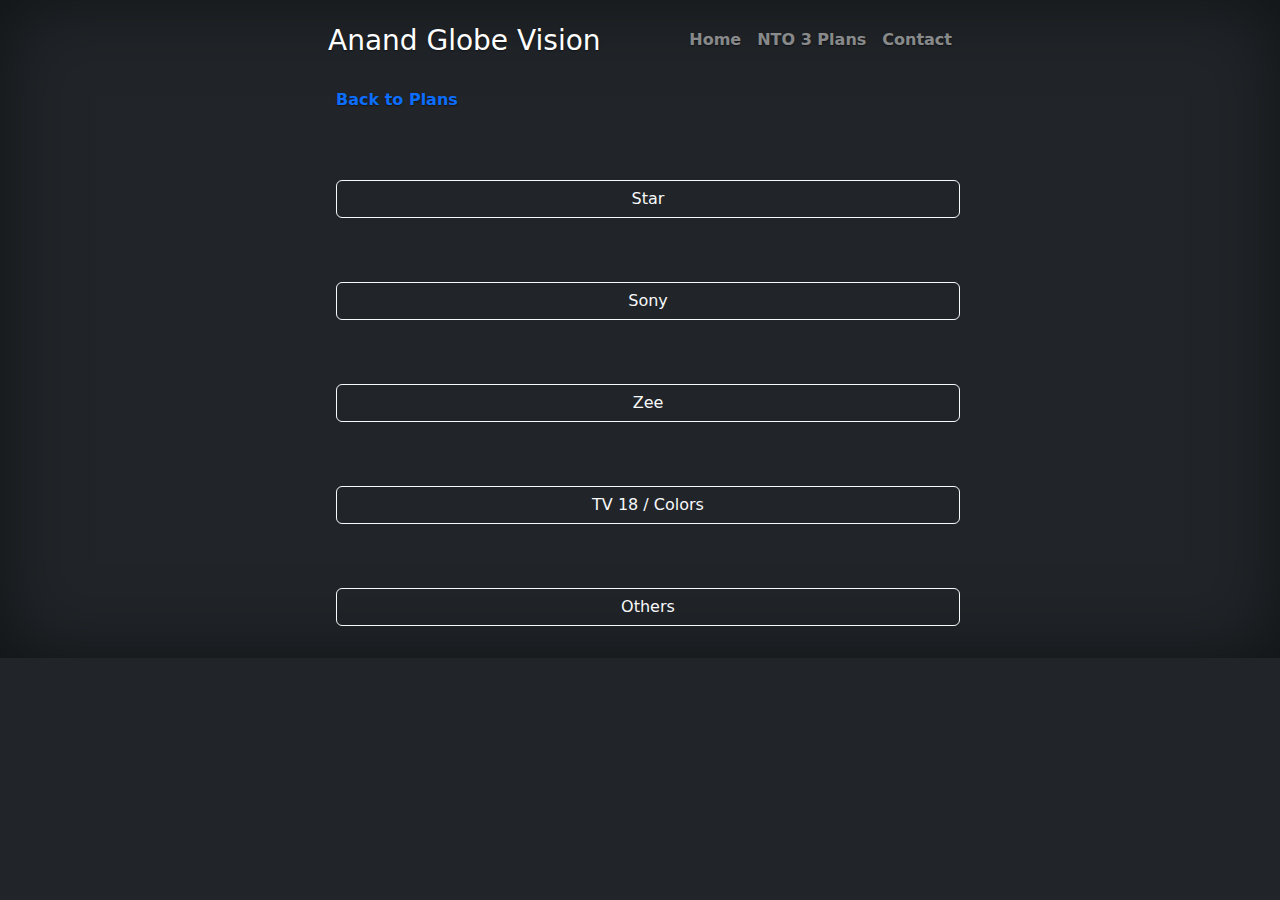
==== alacarte.html @ fd02cb20 "Alacarte added" ====
<!doctype html>
<html lang="en">

<head>
    <meta charset="utf-8">
    <meta name="viewport" content="width=device-width, initial-scale=1">
    <title>Anand Globe Vision</title>

    <link rel="canonical" href="https://getbootstrap.com/docs/5.2/examples/cover/">


    <link href="./assets/dist/css/bootstrap.min.css" rel="stylesheet">
    <link href="https://cdn.jsdelivr.net/npm/bootstrap@5.2.3/dist/css/bootstrap.min.css" rel="stylesheet"
        integrity="sha384-rbsA2VBKQhggwzxH7pPCaAqO46MgnOM80zW1RWuH61DGLwZJEdK2Kadq2F9CUG65" crossorigin="anonymous">

    <!-- Custom styles for this template -->
    <link href="cover.css" rel="stylesheet">
</head>

<body class="d-flex h-200 text-center text-bg-dark bg-dark">

    <div class="cover-container d-flex w-100 h-100 p-3 mx-auto flex-column">
        <header class="mb-auto">
            <div>
                <h3 class="float-md-start mb-0 p-2">Anand Globe Vision</h3>
                <nav class="nav nav-masthead justify-content-center float-md-end p-2">
                    <a class="nav-link fw-bold py-1 px-0" aria-current="page" href="index.html">Home</a>
                    <a class="nav-link fw-bold py-1 px-0" href="./nto3.html">NTO 3 Plans</a>
                    <a class="nav-link fw-bold py-1 px-0" href="contact.html">Contact</a>
                </nav>
            </div>
            <div class="d-flex w-100 h-100 p-3">
                <a class="nav nav-link fw-bold py-1 px-0 active" aria-current="page" href="nto3.html">Back to Plans</a>
            </div>
        </header>


        <p class="d-grid mt-5 ms-3 ">
            <button class="btn btn-outline-light" data-bs-toggle="collapse" data-bs-target="#collapseExample1"
                aria-expanded="false" aria-controls="collapseExample">
                Star
            </button>
        </p>
        <div class="collapse" id="collapseExample1">
            <div class="card card-body bg-dark">
                <div class="row row-cols-1 row-cols-sm-2 row-cols-md-4">
                    <div class="col">STAR PLUS-Rs 19</div>
                    <div class="col">STAR BHARAT-Rs 12</div>
                    <div class="col">STAR UTSAV-Rs 0.5</div>
                    <div class="col">BINDASS-Rs 0.1</div>
                </div>
                <div class="row row-cols-1 row-cols-sm-2 row-cols-md-4">
                    <div class="col">STAR GOLD-Rs 19</div>
                    <div class="col">STAR GOLD 2-Rs 2</div>
                    <div class="col">STAR UTSAV MOVIES-Rs 0.5</div>
                    <div class="col">STAR GOLD SELECT-Rs 7</div>
                </div>
                <div class="row row-cols-1 row-cols-sm-2 row-cols-md-4">
                    <div class="col">STAR GOLD ROMANCE-Rs 2</div>
                    <div class="col">STAR GOLD THRILLS-Rs 2</div>
                    <div class="col">STAR JALSHA-Rs 19</div>
                    <div class="col">JALSHA MOVIES-Rs 15</div>
                </div>
                <div class="row row-cols-1 row-cols-sm-2 row-cols-md-4">
                    <div class="col">STAR PRAVAH-Rs 19</div>
                    <div class="col">PRAVAH PICTURE-Rs 2</div>
                    <div class="col">MAA TV-Rs 19</div>
                    <div class="col">MAA GOLD-Rs 7</div>
                </div>
                <div class="row row-cols-1 row-cols-sm-2 row-cols-md-4">
                    <div class="col">MAA MUSIC-Rs 4</div>
                    <div class="col">MAA MOVIES-Rs 19</div>
                    <div class="col">STAR VIJAY-Rs 19</div>
                    <div class="col">STAR VIJAY SUPER-Rs 8</div>
                </div>
                <div class="row row-cols-1 row-cols-sm-2 row-cols-md-4">
                    <div class="col">STAR VIJAY TAKKAR-Rs 1</div>
                    <div class="col">ASIANET-Rs 19</div>
                    <div class="col">ASIANET PLUS-Rs 7</div>
                    <div class="col">ASIANET MOVIES-Rs 19</div>
                </div>
                <div class="row row-cols-1 row-cols-sm-2 row-cols-md-4">
                    <div class="col">STAR SUVARNA-Rs 19</div>
                    <div class="col">STAR SUVARNA PLUS-Rs 5</div>
                    <div class="col">STAR KIRAN-Rs 12</div>
                    <div class="col">STAR MOVIES-Rs 19</div>
                </div>
                <div class="row row-cols-1 row-cols-sm-2 row-cols-md-4">
                    <div class="col">STAR MOVIES SELECT-Rs 2</div>
                    <div class="col">STAR SPORTS 1-Rs 19</div>
                    <div class="col">STAR SPORTS 2-Rs 4</div>
                    <div class="col">STAR SPORTS 3-Rs 2</div>
                </div>
                <div class="row row-cols-1 row-cols-sm-2 row-cols-md-4">
                    <div class="col">STAR SPORTS 1 HINDI-Rs 19</div>
                    <div class="col">STAR SPORTS 1 TAMIL-Rs 19</div>
                    <div class="col">STAR SPORTS 1 KANNADA-Rs 19</div>
                    <div class="col">STAR SPORTS 1 TELUGU-Rs 19</div>
                </div>
                <div class="row row-cols-1 row-cols-sm-2 row-cols-md-4">
                    <div class="col">STAR SPORTS SELECT 1-Rs 19</div>
                    <div class="col">STAR SPORTS SELECT 2-Rs 7</div>
                    <div class="col">STAR SPORTS FIRST-Rs 0.5</div>
                    <div class="col">NATIONAL GEOGRAPHIC-Rs 2</div>
                </div>
                <div class="row row-cols-1 row-cols-sm-2 row-cols-md-4">
                    <div class="col">NAT GEO WILD-Rs 1</div>
                    <div class="col">FOX LIFE-Rs 1</div>
                    <div class="col">DISNEY CHANNEL-Rs 10</div>
                    <div class="col">SUPER HUNGAMA-Rs 4</div>
                </div>
                <div class="row row-cols-1 row-cols-sm-2 row-cols-md-4">
                    <div class="col">DISNEY JUNIOR-Rs 4</div>
                    <div class="col">HUNGAMA TV-Rs 1</div>
                    <div class="col">STAR PLUS HD-Rs 19</div>
                    <div class="col">STAR BHARAT HD-Rs 19</div>
                </div>
                <div class="row row-cols-1 row-cols-sm-2 row-cols-md-4">
                    <div class="col">STAR GOLD HD-Rs 19</div>
                    <div class="col">STAR GOLD 2 HD-Rs 4</div>
                    <div class="col">STAR GOLD SELECT HD-Rs 8</div>
                    <div class="col">STAR JALSHA HD-Rs 19</div>
                </div>
                <div class="row row-cols-1 row-cols-sm-2 row-cols-md-4">
                    <div class="col">JALSHA MOVIES HD-Rs 19</div>
                    <div class="col">STAR VIJAY HD-Rs 19</div>
                    <div class="col">STAR SUVARNA HD-Rs 19</div>
                    <div class="col">ASIANET HD-Rs 19</div>
                </div>
                <div class="row row-cols-1 row-cols-sm-2 row-cols-md-4">
                    <div class="col">STAR MOVIES HD-Rs 19</div>
                    <div class="col">STAR MOVIES SELECT HD-Rs 19</div>
                    <div class="col">DISNEY INTERNATIONAL HD-Rs 14</div>
                    <div class="col">STAR SPORTS 1 HD-Rs 19</div>
                </div>
                <div class="row row-cols-1 row-cols-sm-2 row-cols-md-4">
                    <div class="col">STAR SPORTS 2 HD-Rs 19</div>
                    <div class="col">STAR SPORTS 1 HINDI HD-Rs 19</div>
                    <div class="col">STAR SPORTS SELECT 1 HD-Rs 19</div>
                    <div class="col">STAR SPORTS SELECT 2 HD-Rs 10</div>
                </div>
                <div class="row row-cols-1 row-cols-sm-2 row-cols-md-4">
                    <div class="col">STAR SPORTS 1 TAMIL HD-Rs 19</div>
                    <div class="col">STAR SPORTS 1 TELUGU HD-Rs 19</div>
                    <div class="col">STAR MAA HD-Rs 21</div>
                    <div class="col">STAR MAA MOVIES HD-Rs 19</div>
                </div>
                <div class="row row-cols-1 row-cols-sm-2 row-cols-md-4">
                    <div class="col">STAR PRAVAH HD-Rs 19</div>
                    <div class="col">DISNEY CHANNEL HD-Rs 12</div>
                    <div class="col">NATIONAL GEOGRAPHIC HD-Rs 14</div>
                    <div class="col">NAT GEO WILD HD-Rs 8</div>
                </div>
                <div class="row row-cols-1 row-cols-sm-2 row-cols-md-4">
                    <div class="col">FOX LIFE HD-Rs 2</div>
                    <div class="col">STAR KIRAN HD-Rs 15</div>
                    <div class="col">PRAVAH PICTURE HD-Rs 4</div>
                    <div class="col">STAR VIJAY SUPER HD-Rs 19</div>
                </div>
                <div class="row row-cols-1 row-cols-sm-2 row-cols-md-4">
                    <div class="col">ASIANET MOVIES HD-Rs 19</div>
                </div>
            </div>
        </div>


        <p class="d-grid mt-5 ms-3 ">
            <button class="btn btn-outline-light" data-bs-toggle="collapse" data-bs-target="#collapseExample2"
                aria-expanded="false" aria-controls="collapseExample">
                Sony
            </button>
        </p>
        <div class="collapse" id="collapseExample2">
            <div class="card card-body bg-dark">
                <div class="row row-cols-1 row-cols-sm-2 row-cols-md-4">
                    <div class="col">SONY AATH-Rs 5.5</div>
                    <div class="col">SONY BBC EARTH-Rs 3</div>
                    <div class="col">SONY BBC EARTH HD-Rs 19</div>
                    <div class="col">SONY MARATHI-Rs 5.5</div>
                </div>
                <div class="row row-cols-1 row-cols-sm-2 row-cols-md-4">
                    <div class="col">SONY MAX-Rs 15</div>
                    <div class="col">SONY MAX 2-Rs 1</div>
                    <div class="col">SONY MAX HD-Rs 19</div>
                    <div class="col">SONY PAL-Rs 0.5</div>
                </div>
                <div class="row row-cols-1 row-cols-sm-2 row-cols-md-4">
                    <div class="col">SONY PIX-Rs 10</div>
                    <div class="col">SONY PIX HD-Rs 19</div>
                    <div class="col">SONY SAB-Rs 19</div>
                    <div class="col">SONY SAB HD-Rs 19</div>
                </div>
                <div class="row row-cols-1 row-cols-sm-2 row-cols-md-4">
                    <div class="col">SONY TEN 5-Rs 19</div>
                    <div class="col">SONY TEN 5 HD-Rs 19</div>
                    <div class="col">SONY TEN 1-Rs 19</div>
                    <div class="col">SONY TEN 1 HD-Rs 19</div>
                </div>
                <div class="row row-cols-1 row-cols-sm-2 row-cols-md-4">
                    <div class="col">SONY TEN 2-Rs 17</div>
                    <div class="col">SONY TEN 2 HD-Rs 19</div>
                    <div class="col">SONY TEN 3-Rs 17</div>
                    <div class="col">SONY TEN 3 HD-Rs 19</div>
                </div>
                <div class="row row-cols-1 row-cols-sm-2 row-cols-md-4">
                    <div class="col">SONY TEN 4-Rs 17</div>
                    <div class="col">SONY TEN 4 HD-Rs 19</div>
                    <div class="col">SONY TV-Rs 19</div>
                    <div class="col">SONY TV HD-Rs 19</div>
                </div>
                <div class="row row-cols-1 row-cols-sm-2 row-cols-md-4">
                    <div class="col">SONY WAH-Rs 0.5</div>
                    <div class="col">SONY YAY-Rs 3</div>
                </div>
            </div>
        </div>
        <p class="d-grid mt-5 ms-3 ">
            <button class="btn btn-outline-light" data-bs-toggle="collapse" data-bs-target="#collapseExample3"
                aria-expanded="false" aria-controls="collapseExample">
                Zee
            </button>
        </p>
        <div class="collapse" id="collapseExample3">
            <div class="card card-body bg-dark">
                <div class="row row-cols-1 row-cols-sm-2 row-cols-md-4">
                    <div class="col">BIG MAGIC-Rs 0.1</div>
                    <div class="col">ZEE ACTION-Rs 0.1</div>
                    <div class="col">ZEE ANMOL-Rs 0.1</div>
                    <div class="col">ZEE ANMOL CINEMA-Rs 0.1</div>
                </div>
                <div class="row row-cols-1 row-cols-sm-2 row-cols-md-4">
                    <div class="col">ZEE BISKOPE-Rs 0.1</div>
                    <div class="col">ZEE CLASSIC-Rs 0.1</div>
                    <div class="col">ZING-Rs 0.1</div>
                    <div class="col">ZEE GANGA-Rs 0.5</div>
                </div>
                <div class="row row-cols-1 row-cols-sm-2 row-cols-md-4">
                    <div class="col">ZEE YUVA-Rs 1</div>
                    <div class="col">ZEE ZEST-Rs 1</div>
                    <div class="col">ZEE BOLLYWOOD-Rs 3</div>
                    <div class="col">&XPLOR HD-Rs 4</div>
                </div>
                <div class="row row-cols-1 row-cols-sm-2 row-cols-md-4">
                    <div class="col">&PRIVE HD-Rs 6</div>
                    <div class="col">&TV-Rs 6</div>
                    <div class="col">ZEE TALKIES-Rs 9</div>
                    <div class="col">&PICTURES-Rs 10</div>
                </div>
                <div class="row row-cols-1 row-cols-sm-2 row-cols-md-4">
                    <div class="col">ZEE BANGLA CINEMA-Rs 10</div>
                    <div class="col">ZEE CAFE-Rs 10</div>
                    <div class="col">ZEE CAFE HD-Rs 10</div>
                    <div class="col">ZEE CINEMALU-Rs 10</div>
                </div>
                <div class="row row-cols-1 row-cols-sm-2 row-cols-md-4">
                    <div class="col">ZEE KERALAM-Rs 10</div>
                    <div class="col">ZEE KERALAM HD-Rs 10</div>
                    <div class="col">ZEE PICCHAR-Rs 10</div>
                    <div class="col">ZEE PUNJABI-Rs 10</div>
                </div>
                <div class="row row-cols-1 row-cols-sm-2 row-cols-md-4">
                    <div class="col">ZEE TELUGU-Rs 19</div>
                    <div class="col">ZEE THIRAI-Rs 10</div>
                    <div class="col">ZEE ZEST HD-Rs 10</div>
                    <div class="col">LF HD-Rs 10</div>
                </div>
                <div class="row row-cols-1 row-cols-sm-2 row-cols-md-4">
                    <div class="col">&FLIX-Rs 15</div>
                    <div class="col">ZEE CINEMALU HD-Rs 16</div>
                    <div class="col">ZEE THIRAI HD-Rs 16</div>
                    <div class="col">ZEE PICCHAR HD-Rs 16</div>
                </div>
                <div class="row row-cols-1 row-cols-sm-2 row-cols-md-4">
                    <div class="col">&FLIX HD-Rs 19</div>
                    <div class="col">&PICTURES HD-Rs 19</div>
                    <div class="col">&TV HD-Rs 19</div>
                    <div class="col">ZEE BANGLA-Rs 19</div>
                </div>
                <div class="row row-cols-1 row-cols-sm-2 row-cols-md-4">
                    <div class="col">ZEE BANGLA HD-Rs 19</div>
                    <div class="col">ZEE CINEMA-Rs 19</div>
                    <div class="col">ZEE CINEMA HD-Rs 19</div>
                    <div class="col">ZEE KANNADA-Rs 19</div>
                </div>
                <div class="row row-cols-1 row-cols-sm-2 row-cols-md-4">
                    <div class="col">ZEE KANNADA HD-Rs 19</div>
                    <div class="col">ZEE MARATHI-Rs 19</div>
                    <div class="col">ZEE MARATHI HD-Rs 19</div>
                    <div class="col">ZEE SARTHAK-Rs 19</div>
                </div>
                <div class="row row-cols-1 row-cols-sm-2 row-cols-md-4">
                    <div class="col">ZEE TALKIES HD-Rs 19</div>
                    <div class="col">ZEE TAMIL-Rs 19</div>
                    <div class="col">ZEE TAMIL HD-Rs 19</div>
                    <div class="col">ZEE TELUGU HD-Rs 19</div>
                </div>
                <div class="row row-cols-1 row-cols-sm-2 row-cols-md-4">
                    <div class="col">ZEE TV-Rs 19</div>
                    <div class="col">ZEE TV HD-Rs 19</div>
                </div>
            </div>
        </div>
        <p class="d-grid mt-5 ms-3 ">
            <button class="btn btn-outline-light" data-bs-toggle="collapse" data-bs-target="#collapseExample4"
                aria-expanded="false" aria-controls="collapseExample">
                TV 18 / Colors
            </button>
        </p>
        <div class="collapse" id="collapseExample4">
            <div class="card card-body bg-dark">
                <div class="row row-cols-1 row-cols-sm-2 row-cols-md-4">
                    <div class="col">CNBC AWAAZ-Rs 0.1</div>
                    <div class="col">CNBC BAZAAR-Rs 1</div>
                    <div class="col">CNBC TV18-Rs 4</div>
                    <div class="col">CNBC TV18 PRIME HD-Rs 1</div>
                </div>
                <div class="row row-cols-1 row-cols-sm-2 row-cols-md-4">
                    <div class="col">CNN NEWS18-Rs 0.5</div>
                    <div class="col">COLORS-Rs 19</div>
                    <div class="col">COLORS BANGLA-Rs 7</div>
                    <div class="col">COLORS BANGLA CINEMA-Rs 1</div>
                </div>
                <div class="row row-cols-1 row-cols-sm-2 row-cols-md-4">
                    <div class="col">COLORS BANGLA HD-Rs 14</div>
                    <div class="col">COLORS CINEPLEX-Rs 3</div>
                    <div class="col">COLORS CINEPLEX HD-Rs 5</div>
                    <div class="col">COLORS CINEPLEX SUPERHITS-Rs 0.1</div>
                </div>
                <div class="row row-cols-1 row-cols-sm-2 row-cols-md-4">
                    <div class="col">COLORS GUJARATI-Rs 6</div>
                    <div class="col">COLORS GUJARATI CINEMA-Rs 1</div>
                    <div class="col">COLORS HD-Rs 19</div>
                    <div class="col">COLORS INFINITY-Rs 5</div>
                </div>
                <div class="row row-cols-1 row-cols-sm-2 row-cols-md-4">
                    <div class="col">COLORS INFINITY HD-Rs 9</div>
                    <div class="col">COLORS KANNADA-Rs 19</div>
                    <div class="col">COLORS KANNADA CINEMA-Rs 3</div>
                    <div class="col">COLORS KANNADA HD-Rs 19</div>
                </div>
                <div class="row row-cols-1 row-cols-sm-2 row-cols-md-4">
                    <div class="col">COLORS MARATHI-Rs 10</div>
                    <div class="col">COLORS MARATHI HD-Rs 17</div>
                    <div class="col">COLORS ODIA-Rs 6</div>
                    <div class="col">COLORS RISHTEY-Rs 1</div>
                </div>
                <div class="row row-cols-1 row-cols-sm-2 row-cols-md-4">
                    <div class="col">COLORS SUPER-Rs 3</div>
                    <div class="col">COLORS TAMIL-Rs 3</div>
                    <div class="col">COLORS TAMIL HD-Rs 7</div>
                    <div class="col">COMEDY CENTRAL-Rs 5</div>
                </div>
                <div class="row row-cols-1 row-cols-sm-2 row-cols-md-4">
                    <div class="col">COMEDY CENTRAL HD-Rs 9</div>
                    <div class="col">HISTORY TV18-Rs 3</div>
                    <div class="col">HISTORY TV18 HD-Rs 7</div>
                    <div class="col">MTV-Rs 3</div>
                </div>
                <div class="row row-cols-1 row-cols-sm-2 row-cols-md-4">
                    <div class="col">MTV BEATS-Rs 0.1</div>
                    <div class="col">MTV BEATS HD-Rs 1</div>
                    <div class="col">MTV HD-Rs 5</div>
                    <div class="col">NEWS18 ASSAM/NE-Rs 0.1</div>
                </div>
                <div class="row row-cols-1 row-cols-sm-2 row-cols-md-4">
                    <div class="col">NEWS18 BANGLA-Rs 0.1</div>
                    <div class="col">NEWS18 BR/JH-Rs 0.1</div>
                    <div class="col">NEWS18 GUJARATI-Rs 0.1</div>
                    <div class="col">NEWS18 INDIA-Rs 0.1</div>
                </div>
                <div class="row row-cols-1 row-cols-sm-2 row-cols-md-4">
                    <div class="col">NEWS18 KANNADA-Rs 0.1</div>
                    <div class="col">NEWS18 KERALA-Rs 0.1</div>
                    <div class="col">NEWS18 LOKMAT-Rs 0.1</div>
                    <div class="col">NEWS18 MPCG-Rs 0.1</div>
                </div>
                <div class="row row-cols-1 row-cols-sm-2 row-cols-md-4">
                    <div class="col">NEWS18 ODIA-Rs 0.1</div>
                    <div class="col">NEWS18 PB/HR/HP-Rs 0.1</div>
                    <div class="col">NEWS18 RAJASTHAN-Rs 0.1</div>
                    <div class="col">NEWS18 TAMIL NADU-Rs 0.1</div>
                </div>
                <div class="row row-cols-1 row-cols-sm-2 row-cols-md-4">
                    <div class="col">NEWS18 UP/UK-Rs 0.1</div>
                    <div class="col">NEWS18 JKLH-Rs 0.1</div>
                    <div class="col">NICK-Rs 6</div>
                    <div class="col">NICK HD+-Rs 10</div>
                </div>
                <div class="row row-cols-1 row-cols-sm-2 row-cols-md-4">
                    <div class="col">NICK JR-Rs 1</div>
                    <div class="col">SONIC-Rs 2</div>
                    <div class="col">SPORTS18 1 HD-Rs 10</div>
                    <div class="col">SPORTS18 1 -Rs 8</div>
                </div>
                <div class="row row-cols-1 row-cols-sm-2 row-cols-md-4">
                    <div class="col">VH1-Rs 1</div>
                    <div class="col">VH1 HD-Rs 2</div>
                    <div class="col">COLORS CINEPLEX BOLLYWOOD-Rs 0.1</div>
                </div>
            </div>
        </div>
        <p class="d-grid mt-5 ms-3 ">
            <button class="btn btn-outline-light" data-bs-toggle="collapse" data-bs-target="#collapseExample5"
                aria-expanded="false" aria-controls="collapseExample">
                Others
            </button>
        </p>
        <div class="collapse" id="collapseExample5">
            <div class="card card-body bg-dark">
                <div class="row row-cols-1 row-cols-sm-2 row-cols-md-4">
                    <div class="col">WION-Rs 1</div>
                    <div class="col">ZEE 24 GHANTA-Rs 0.1</div>
                    <div class="col">ZEE 24 KALAK-Rs 0.1</div>
                    <div class="col">ZEE 24 TAAS-Rs 0.1</div>
                </div>
                <div class="row row-cols-1 row-cols-sm-2 row-cols-md-4">
                    <div class="col">ZEE BIHAR JHARKHAND-Rs 0.1</div>
                    <div class="col">ZEE BUSINESS-Rs 0.1</div>
                    <div class="col">ZEE HINDUSTAN-Rs 0.1</div>
                    <div class="col">ZEE MPCG-Rs 0.1</div>
                </div>
                <div class="row row-cols-1 row-cols-sm-2 row-cols-md-4">
                    <div class="col">ZEE NEWS-Rs 0.1</div>
                    <div class="col">ZEE PB/HR/HP-Rs 0.1</div>
                    <div class="col">ZEE RAJASTHAN-Rs 0.1</div>
                    <div class="col">ZEE SALAAM-Rs 0.1</div>
                </div>
                <div class="row row-cols-1 row-cols-sm-2 row-cols-md-4">
                    <div class="col">ZEE UP/UK-Rs 0.1</div>
                    <div class="col">ZEE DELHI/NCR/HR-Rs 0.1</div>
                    <div class="col">ADITHYA TV-Rs 9</div>
                    <div class="col">CHINTU TV-Rs 5</div>
                </div>
                <div class="row row-cols-1 row-cols-sm-2 row-cols-md-4">
                    <div class="col">CHUTTI TV-Rs 6</div>
                    <div class="col">GEMINI COMEDY-Rs 5</div>
                    <div class="col">GEMINI LIFE-Rs 5</div>
                    <div class="col">GEMINI MOVIES-Rs 17</div>
                </div>
                <div class="row row-cols-1 row-cols-sm-2 row-cols-md-4">
                    <div class="col">GEMINI MOVIES HD-Rs 19</div>
                    <div class="col">GEMINI MUSIC-Rs 4</div>
                    <div class="col">GEMINI MUSIC HD-Rs 19</div>
                    <div class="col">GEMINI TV-Rs 19</div>
                </div>
                <div class="row row-cols-1 row-cols-sm-2 row-cols-md-4">
                    <div class="col">GEMINI TV HD-Rs 19</div>
                    <div class="col">KOCHU TV-Rs 5</div>
                    <div class="col">KTV-Rs 19</div>
                    <div class="col">KTV HD-Rs 19</div>
                </div>
                <div class="row row-cols-1 row-cols-sm-2 row-cols-md-4">
                    <div class="col">KUSHI TV-Rs 4</div>
                    <div class="col">SUN LIFE-Rs 9</div>
                    <div class="col">SUN MUSIC-Rs 6</div>
                    <div class="col">SUN MUSIC HD-Rs 19</div>
                </div>
                <div class="row row-cols-1 row-cols-sm-2 row-cols-md-4">
                    <div class="col">SUN NEWS-Rs 1</div>
                    <div class="col">SUN TV-Rs 19</div>
                    <div class="col">SUN TV HD-Rs 19</div>
                    <div class="col">SURYA COMEDY-Rs 4</div>
                </div>
                <div class="row row-cols-1 row-cols-sm-2 row-cols-md-4">
                    <div class="col">SURYA MOVIES-Rs 11</div>
                    <div class="col">SURYA MUSIC-Rs 4</div>
                    <div class="col">SURYA TV-Rs 12</div>
                    <div class="col">SURYA TV HD-Rs 19</div>
                </div>
                <div class="row row-cols-1 row-cols-sm-2 row-cols-md-4">
                    <div class="col">UDAYA COMEDY-Rs 6</div>
                    <div class="col">UDAYA MOVIES-Rs 19</div>
                    <div class="col">UDAYA MUSIC-Rs 5</div>
                    <div class="col">UDAYA TV-Rs 19</div>
                </div>
                <div class="row row-cols-1 row-cols-sm-2 row-cols-md-4">
                    <div class="col">UDAYA TV HD-Rs 19</div>
                    <div class="col">ANIMAL PLANET-Rs 2</div>
                    <div class="col">ANIMAL PLANET HD-Rs 5</div>
                    <div class="col">DISCOVERY CHANNEL-Rs 4</div>
                </div>
                <div class="row row-cols-1 row-cols-sm-2 row-cols-md-4">
                    <div class="col">DISCOVERY HD-Rs 8</div>
                    <div class="col">DISCOVERY KIDS-Rs 3.5</div>
                    <div class="col">DISCOVERY SCIENCE-Rs 1</div>
                    <div class="col">DISCOVERY TURBO-Rs 1</div>
                </div>
                <div class="row row-cols-1 row-cols-sm-2 row-cols-md-4">
                    <div class="col">DTAMIL-Rs 3.5</div>
                    <div class="col">EUROSPORT-Rs 3.5</div>
                    <div class="col">EUROSPORT HD-Rs 5.5</div>
                    <div class="col">INVESTIGATION DISCOVERY-Rs 1</div>
                </div>
                <div class="row row-cols-1 row-cols-sm-2 row-cols-md-4">
                    <div class="col">INVESTIGATION DISCOVERY HD-Rs 2</div>
                    <div class="col">TLC-Rs 2</div>
                    <div class="col">TLC HD-Rs 3</div>
                    <div class="col">CARTOON NETWORK-Rs 4.25</div>
                </div>
                <div class="row row-cols-1 row-cols-sm-2 row-cols-md-4">
                    <div class="col">CARTOON NETWORK HD+-Rs 6</div>
                    <div class="col">CNN INTERNATIONAL-Rs 2</div>
                    <div class="col">POGO-Rs 4.25</div>
                    <div class="col">AAJ TAK-Rs 0.75</div>
                </div>
                <div class="row row-cols-1 row-cols-sm-2 row-cols-md-4">
                    <div class="col">GOOD NEWS TODAY-Rs 0.25</div>
                    <div class="col">INDIA TODAY-Rs 1.5</div>
                    <div class="col">AAJ TAK HD-Rs 2</div>
                    <div class="col">TIMES NOW-Rs 2.5</div>
                </div>
                <div class="row row-cols-1 row-cols-sm-2 row-cols-md-4">
                    <div class="col">ET NOW-Rs 2</div>
                    <div class="col">ZOOM-Rs 0.5</div>
                    <div class="col">MOVIES NOW-Rs 10</div>
                    <div class="col">MOVIES NOW HD-Rs 12</div>
                </div>
                <div class="row row-cols-1 row-cols-sm-2 row-cols-md-4">
                    <div class="col">ROMEDY NOW-Rs 5</div>
                </div>
            </div>
        </div>



        <script src="https://cdn.jsdelivr.net/npm/bootstrap@5.2.3/dist/js/bootstrap.bundle.min.js"
            integrity="sha384-kenU1KFdBIe4zVF0s0G1M5b4hcpxyD9F7jL+jjXkk+Q2h455rYXK/7HAuoJl+0I4"
            crossorigin="anonymous"></script>
</body>

</html>
---- cover.css ----
/*
 * Globals
 */


/* Custom default button */

.bd-placeholder-img {
  font-size: 1.125rem;
  text-anchor: middle;
  -webkit-user-select: none;
  -moz-user-select: none;
  user-select: none;
}

@media (min-width: 768px) {
  .bd-placeholder-img-lg {
    font-size: 3.5rem;
  }
}

.b-example-divider {
  height: 3rem;
  background-color: rgba(0, 0, 0, .1);
  border: solid rgba(0, 0, 0, .15);
  border-width: 1px 0;
  box-shadow: inset 0 .5em 1.5em rgba(0, 0, 0, .1), inset 0 .125em .5em rgba(0, 0, 0, .15);
}

.b-example-vr {
  flex-shrink: 0;
  width: 1.5rem;
  height: 100vh;
}

.bi {
  vertical-align: -.125em;
  fill: currentColor;
}

.nav-scroller {
  position: relative;
  z-index: 2;
  height: 2.75rem;
  overflow-y: hidden;
}

.nav-scroller .nav {
  display: flex;
  flex-wrap: nowrap;
  padding-bottom: 1rem;
  margin-top: -1px;
  overflow-x: auto;
  text-align: center;
  white-space: nowrap;
  -webkit-overflow-scrolling: touch;
}
.btn-secondary,
.btn-secondary:hover,
.btn-secondary:focus {
  color: #333;
  text-shadow: none; /* Prevent inheritance from `body` */
}


/*
 * Base structure
 */

body {
  text-shadow: 0 .05rem .1rem rgba(0, 0, 0, .5);
  box-shadow: inset 0 0 5rem rgba(0, 0, 0, .5);
}

.cover-container {
  max-width: 42em;
}


/*
 * Header
 */

.nav-masthead .nav-link {
  color: rgba(255, 255, 255, .5);
  border-bottom: .25rem solid transparent;
}

.nav-masthead .nav-link:hover,
.nav-masthead .nav-link:focus {
  border-bottom-color: rgba(255, 255, 255, .25);
}

.nav-masthead .nav-link + .nav-link {
  margin-left: 1rem;
}

.nav-masthead .active {
  color: #fff;
  border-bottom-color: #fff;
}
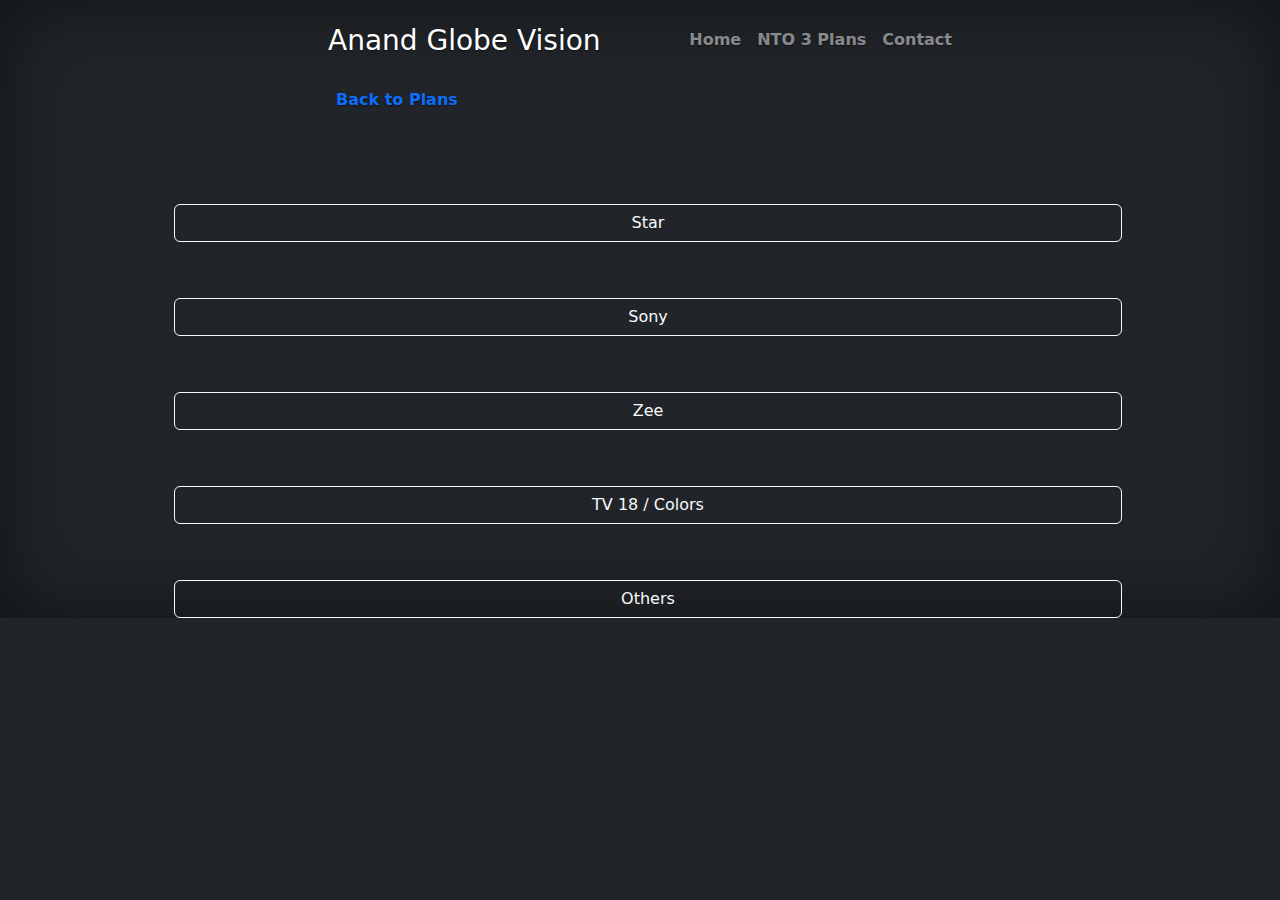
==== commit cb604b38: "bug fixes in alacarte" ====
--- a/alacarte.html
+++ b/alacarte.html
@@ -12,14 +12,14 @@
     <link href="./assets/dist/css/bootstrap.min.css" rel="stylesheet">
     <link href="https://cdn.jsdelivr.net/npm/bootstrap@5.2.3/dist/css/bootstrap.min.css" rel="stylesheet"
         integrity="sha384-rbsA2VBKQhggwzxH7pPCaAqO46MgnOM80zW1RWuH61DGLwZJEdK2Kadq2F9CUG65" crossorigin="anonymous">
-
+    <link rel="icon" href="den bg rem.png" type="image/x-icon">
     <!-- Custom styles for this template -->
     <link href="cover.css" rel="stylesheet">
 </head>
 
-<body class="d-flex h-200 text-center text-bg-dark bg-dark">
-
-    <div class="cover-container d-flex w-100 h-100 p-3 mx-auto flex-column">
+<body class="h-200 text-center text-bg-dark bg-dark">
+
+    <div class="cover-container w-100 h-100 p-3 mx-auto flex-column">
         <header class="mb-auto">
             <div>
                 <h3 class="float-md-start mb-0 p-2">Anand Globe Vision</h3>
@@ -33,10 +33,11 @@
                 <a class="nav nav-link fw-bold py-1 px-0 active" aria-current="page" href="nto3.html">Back to Plans</a>
             </div>
         </header>
-
-
-        <p class="d-grid mt-5 ms-3 ">
-            <button class="btn btn-outline-light" data-bs-toggle="collapse" data-bs-target="#collapseExample1"
+    </div>
+
+
+        <p class="mt-5 ms-3">
+            <button class="btn btn-outline-light w-75 mt-lg-2" data-bs-toggle="collapse" data-bs-target="#collapseExample1"
                 aria-expanded="false" aria-controls="collapseExample">
                 Star
             </button>
@@ -164,8 +165,8 @@
         </div>
 
 
-        <p class="d-grid mt-5 ms-3 ">
-            <button class="btn btn-outline-light" data-bs-toggle="collapse" data-bs-target="#collapseExample2"
+        <p class="mt-5 ms-3 ">
+            <button class="btn btn-outline-light w-75 mt-lg-2" data-bs-toggle="collapse" data-bs-target="#collapseExample2"
                 aria-expanded="false" aria-controls="collapseExample">
                 Sony
             </button>
@@ -214,8 +215,8 @@
                 </div>
             </div>
         </div>
-        <p class="d-grid mt-5 ms-3 ">
-            <button class="btn btn-outline-light" data-bs-toggle="collapse" data-bs-target="#collapseExample3"
+        <p class="mt-5 ms-3 ">
+            <button class="btn btn-outline-light w-75 mt-lg-2" data-bs-toggle="collapse" data-bs-target="#collapseExample3"
                 aria-expanded="false" aria-controls="collapseExample">
                 Zee
             </button>
@@ -300,8 +301,8 @@
                 </div>
             </div>
         </div>
-        <p class="d-grid mt-5 ms-3 ">
-            <button class="btn btn-outline-light" data-bs-toggle="collapse" data-bs-target="#collapseExample4"
+        <p class="mt-5 ms-3 ">
+            <button class="btn btn-outline-light w-75 mt-lg-2" data-bs-toggle="collapse" data-bs-target="#collapseExample4"
                 aria-expanded="false" aria-controls="collapseExample">
                 TV 18 / Colors
             </button>
@@ -399,8 +400,8 @@
                 </div>
             </div>
         </div>
-        <p class="d-grid mt-5 ms-3 ">
-            <button class="btn btn-outline-light" data-bs-toggle="collapse" data-bs-target="#collapseExample5"
+        <p class="mt-5 ms-3 ">
+            <button class="btn btn-outline-light w-75 mt-lg-2" data-bs-toggle="collapse" data-bs-target="#collapseExample5"
                 aria-expanded="false" aria-controls="collapseExample">
                 Others
             </button>
--- a/cover.css
+++ b/cover.css
@@ -4,6 +4,7 @@
 
 
 /* Custom default button */
+
 
 .bd-placeholder-img {
   font-size: 1.125rem;
